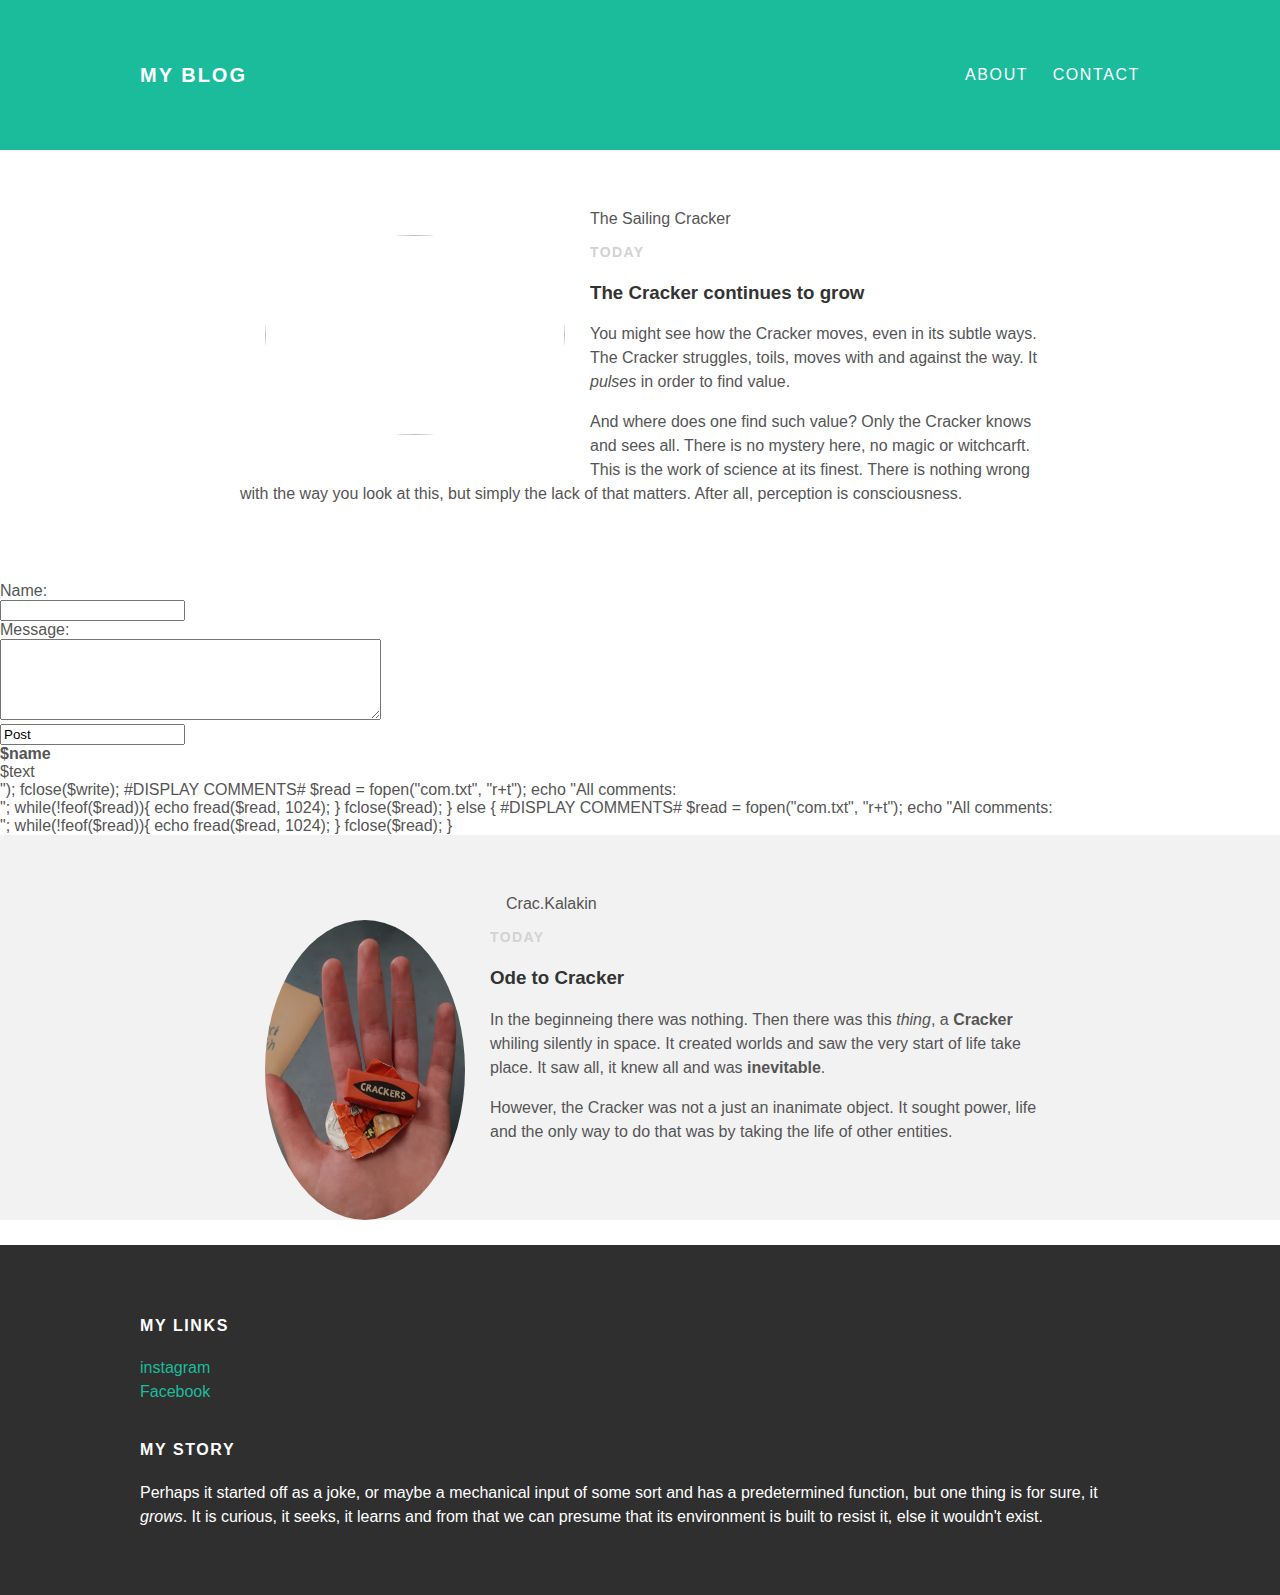
==== index.html @ ba0b288c "Add files via upload" ====
<!DOCTYPE html>
<!DOCTYPE html>
<html lang="en-US">

<html>
<head>
  <title>My Blog</title>
  <link rel="stylesheet"
   type="text/css"
   href="styles.css">
  </head>
  <body>
    <div id="header">
    <div class="container">
      <a id="header-title"
       href="index.html">My Blog</a>
    <ul id="header-nav">
      <li><a href="about.html">about</a></li>
      <li><a href="mailto:julius.k.murray@gmail.com">contact</a></li>
    </ul>
    </div>
    </div>
    <div id="content">
      <div class="post-container">
      <div class="post">
        <div class="post-julius">
          <img src="cracker.concert.jpg">
          <span>The Sailing Cracker</span>
        </div>
        <p class="post-date">today</p>
        <h3 class="post-title">The Cracker continues to grow</h3>
        <div class="post-content">
          <p>You might see how the Cracker moves, even in its subtle ways. The
             Cracker struggles, toils, moves with and against the way. It <em>pulses</em>
             in order to find value.</p>
          <p>And where does one find such value? Only the Cracker knows and sees
             all. There is no mystery here, no magic or witchcarft. This is
             the work of science at its finest. There is nothing wrong with the
             way you look at this, but simply the lack of that matters. After all,
             perception is consciousness.</p>
        </div>
      </div>
      </div>
      <form action="" method="post">
        <label>Name: <br><input type="text" name="name"><br></label>
        <label>Message: <br><textarea cols="45" rows="5" name="mes"></textarea></label><br>
        <input type="submut" name="post" value="Post">
      </form>
      <?php

      $name = $_POST["name"];
      $text = $_POST["mes"];
      $post = $_POST["post"];
      id($post) {
        #WRITE DOWN COMMENTS#
        $write = fopen("com.txt", "a+");
        fwrite($write, "<u><b> $name</b></u><br>$text<br>");
        fclose($write);
        #DISPLAY COMMENTS#
        $read = fopen("com.txt", "r+t");
        echo "All comments:<br>";
        while(!feof($read)){
          echo fread($read, 1024);
        }
        fclose($read);
      }
      else {
        #DISPLAY COMMENTS#
        $read = fopen("com.txt", "r+t");
        echo "All comments:<br>";
        while(!feof($read)){
          echo fread($read, 1024);
        }
        fclose($read);
      }
      <div class="post-container">
      <div class="post">
        <div class="post-author">
          <img src="cracker.jpg">
          <span>Crac.Kalakin</span>
        </div>
        <p class="post-date">today</p>
        <h3 class="post-title">Ode to Cracker</h3>
        <div class="post-content">
          <p>In the beginneing there was nothing. Then there was this <em>thing</em>, a
            <strong>Cracker</strong> whiling silently in space. It created worlds and saw the very start of life take place.
            It saw all, it knew all and was <strong>inevitable</strong>. </p>
          <p>However, the Cracker was not a just an inanimate object. It sought
            power, life and the only way to do that was by taking the life of
            other entities.
          </p>
        </div>
      </div>
      </div>
    </div>
    <div class="container"></div>
    <div id="footer">
    <div class="container">
    <div class="column">
      <h4>My Links</h4>
      <p>
        <a href="https://twitter.com/">instagram</a><br>
        <a href="https://facebook.com">Facebook</a>
      </p>
    </div>
    <div class="column">
      <h4>My Story</h4>
      <p>Perhaps it started off as a joke, or maybe a mechanical input of some
         sort and has a predetermined function, but one thing is for sure, it
         <em>grows</em>. It is curious, it seeks, it learns and from that we can presume
         that its environment is built to resist it, else it wouldn't exist.</p>
    </div>
    </div>
    </div>
  </body>
</html>
---- styles.css ----
@import url(http://
  fonts.googleapis.com/css?
  family=Montserrat:400,700);

body{
  color: #555;
  margin: 0;

  font-family: 'Montserrat', sans-serif;
}

#header {
  background-color: #1abc9c;
  height: 150px;
  line-height: 150px;
}

#header-title {
  display: block;
  float: left;

  font-size: 20px;
  font-weight: bold;
}

#header a {
  color: white;
  text-decoration: none;

  text-transform: uppercase;
  letter-spacing: 0.1em;
}

#header a:hover {
  color: #222;
}

#header-nav li {
  display: inline;
  padding-left: 20px;
}

#header-nav {
  margin-top: 0;
  display: block;
  float: right;
}

.container {
  max-width: 1000px;
  margin: 0 auto;
}

.about {
  text-align: center;
}


#footer {
  background-color: #2f2f2f;
  padding: 50px 0;
  clear: both;
}

.column {
  min-width: 300px;
  display: inline-block;
  vertical-align: top;
}

#footer h4 {
  color: white;
  text-transform: uppercase;
  letter-spacing: 0.1em;
}

#footer p {
  color: white;
}

a {
  color: #1abc9c;
  text-decoration: none;
}

a:hover {
  color: #F6A623;
}


.post {
  max-width: 800px;
  margin: 0 auto;
  padding: 60px 0;
}

.post-author img {
  border-radius: 50%;
  width: 200px;
  height: 300px;
  padding: 25px;
  float: left;
}

.post-julius img {
  border-radius: 50%;
  width: 300px;
  height: 200px;
  padding: 25px;
  float: left;
}

.about-author img {
  border-radius: 50%;
  width: 600px;
  height: 400px;
}

.post-author span {
  margin-left: 16px;
}

.post-date {
  color: #D2D2D2;

  font-size: 14px;
  font-weight: bold;

  text-transform: uppercase;
  letter-spacing: 0.1em;
}

h1, h2, h3, h4 {
  color: #333;
}

p {
  line-height: 1.5;
}

.post, .about {
  max-width: 800px;
  margin: 0 auto;
  padding: 60px 0;
}

.post-container:nth-child(even) {
  background-color: #f2f2f2;
}
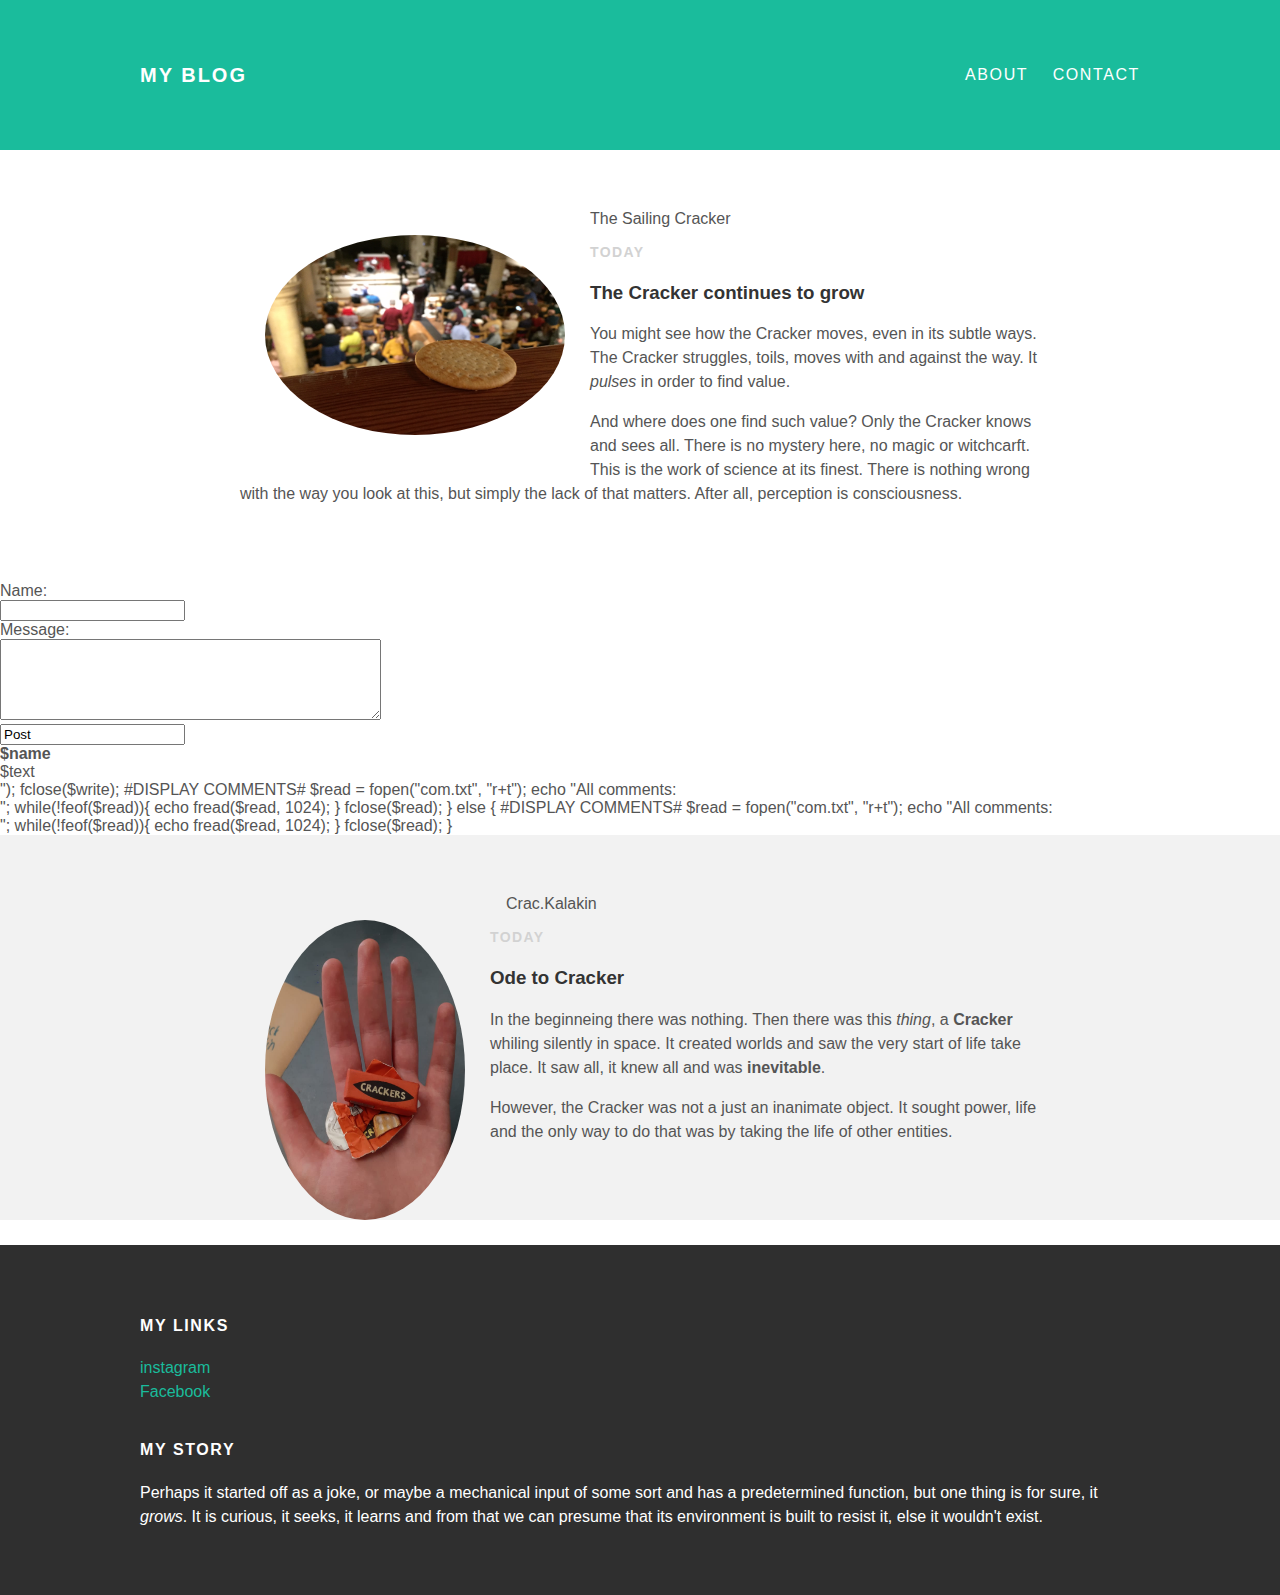
==== commit 439418bf: "Update index.html" ====
--- a/index.html
+++ b/index.html
@@ -24,7 +24,7 @@
       <div class="post-container">
       <div class="post">
         <div class="post-julius">
-          <img src="cracker.concert.jpg">
+          <img src="cracker.concert.JPG">
           <span>The Sailing Cracker</span>
         </div>
         <p class="post-date">today</p>
